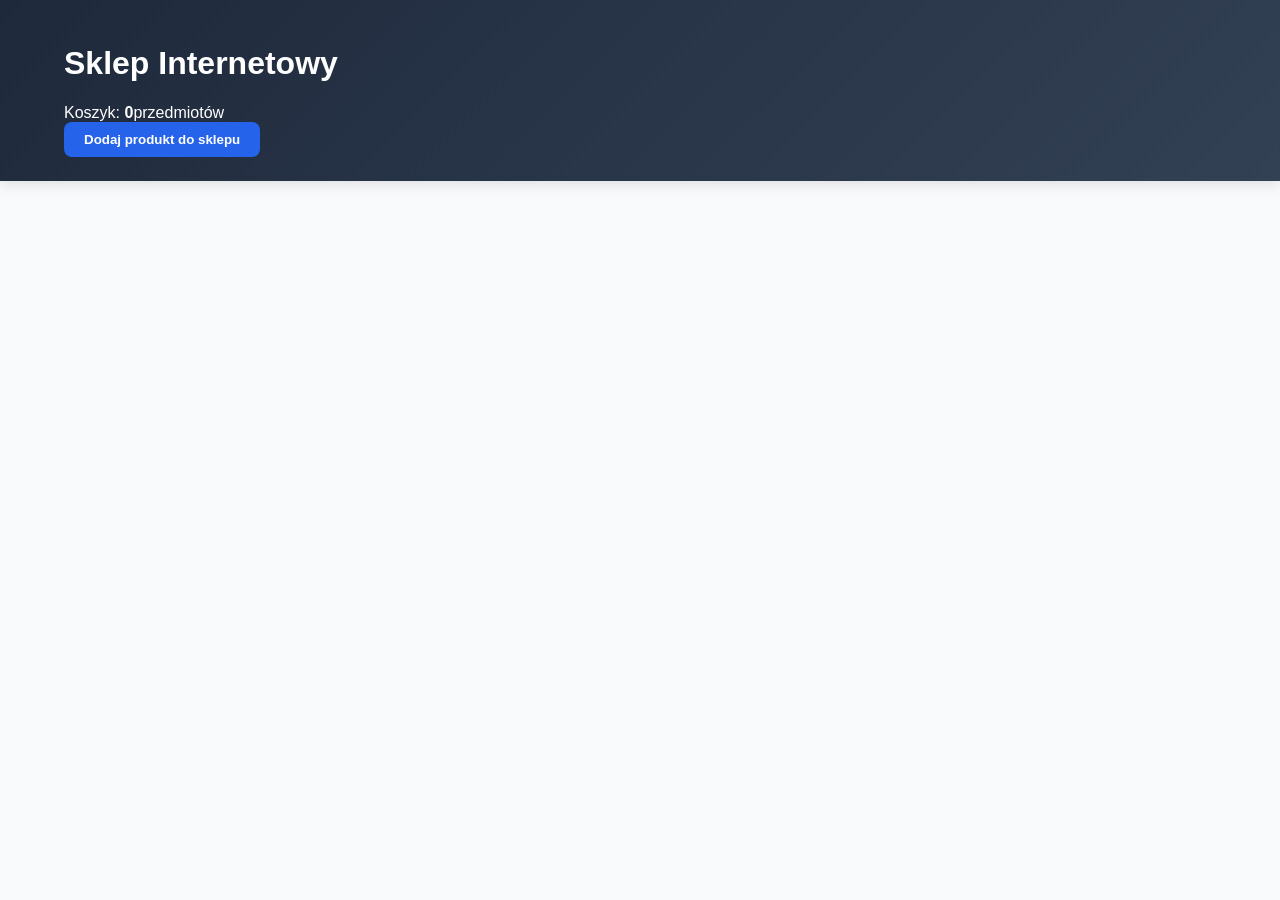
==== src/main/resources/static/index.html @ c9d58d00 "Initial commit" ====
<!DOCTYPE html>
<html lang="en">
<head>
    <meta charset="UTF-8">
    <title>Sklep</title>
    <style>
        :root {
            --primary: #2563eb;
            --secondary: #1e40af;
            --light: #f8fafc;
            --dark: #1e293b;
            --accent: #10b981;
        }
        body {
            font-family: 'Segoe UI', Tahoma, Geneva, Verdana, sans-serif;
            background-color: var(--light);
            margin: 0;
            color: var(--dark);
        }
        header {
            background: linear-gradient(135deg, #1e293b 0%, #334155 100%);
            color: white;
            padding: 1.5rem 5%;
            box-shadow: 0 4px 12px rgba(0,0,0,0.1);
        }
        header button:hover {
            background-color: #1d4ed8;
            transform: translateY(-2px);
            box-shadow: 0 4px 10px rgba(37, 99, 235, 0.3);
        }
        header button {
            background-color: #2563eb;
            color: white;
            border: none;
            padding: 10px 20px;
            border-radius: 8px;
            font-weight: 600;
            cursor: pointer;
            transition: all 0.3s ease;
            display: flex;
            align-items: center;
            gap: 8px;
        }
    </style>
</head>
<body>
<header>
    <h1>Sklep Internetowy</h1>
    <div id="cart-status">
        <span>Koszyk: <strong id="cart-count">0</strong>przedmiotów</span>
    </div>
    <button onclick="addProduct()">Dodaj produkt do sklepu</button>
</header>
<div id="product-grid"></div>
<script src="index.js"></script>
</body>
</html>
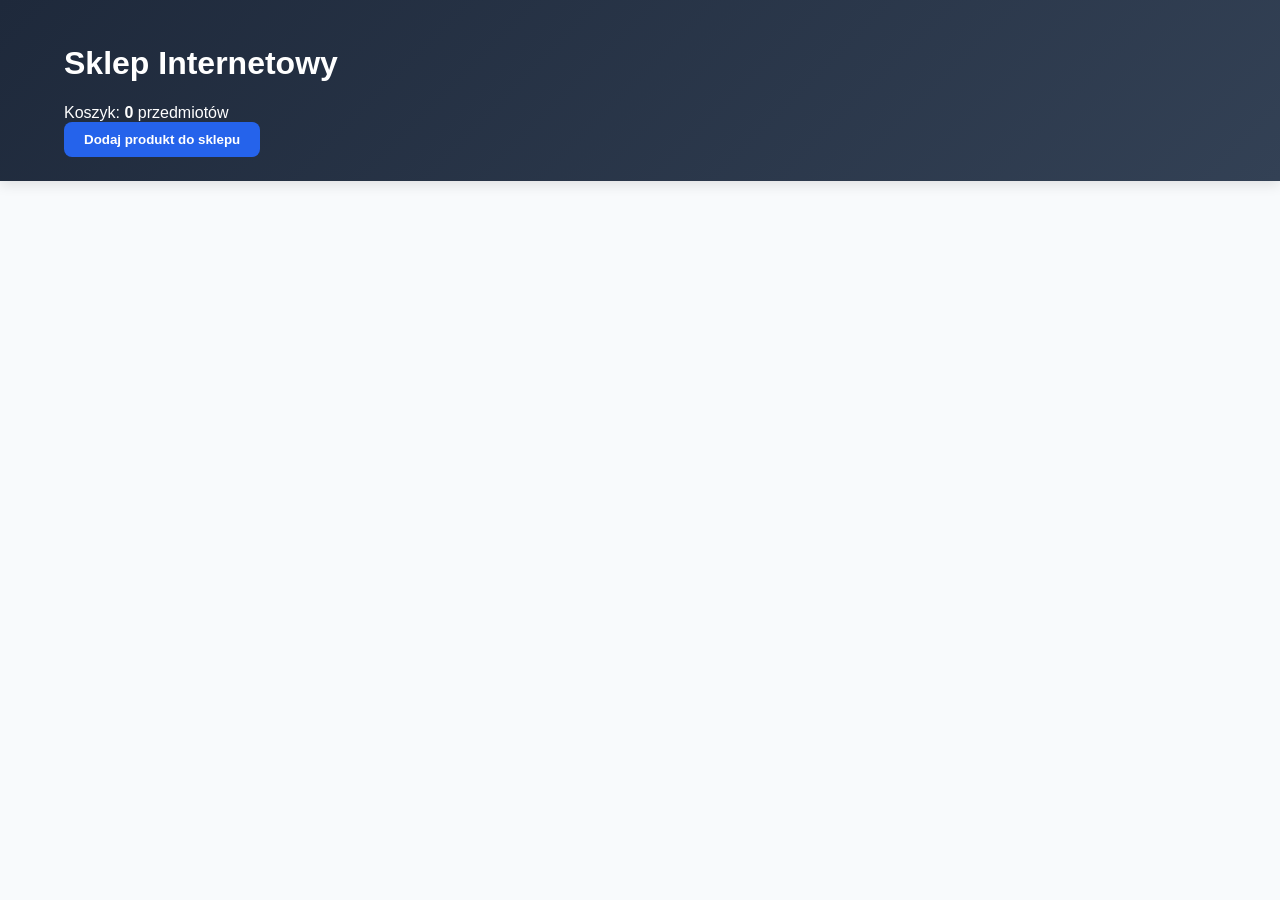
==== commit f7757187: "poprawka estetyczna" ====
--- a/src/main/resources/static/index.html
+++ b/src/main/resources/static/index.html
@@ -47,7 +47,7 @@
 <header>
     <h1>Sklep Internetowy</h1>
     <div id="cart-status">
-        <span>Koszyk: <strong id="cart-count">0</strong>przedmiotów</span>
+        <span>Koszyk: <strong id="cart-count">0</strong> przedmiotów</span>
     </div>
     <button onclick="addProduct()">Dodaj produkt do sklepu</button>
 </header>
